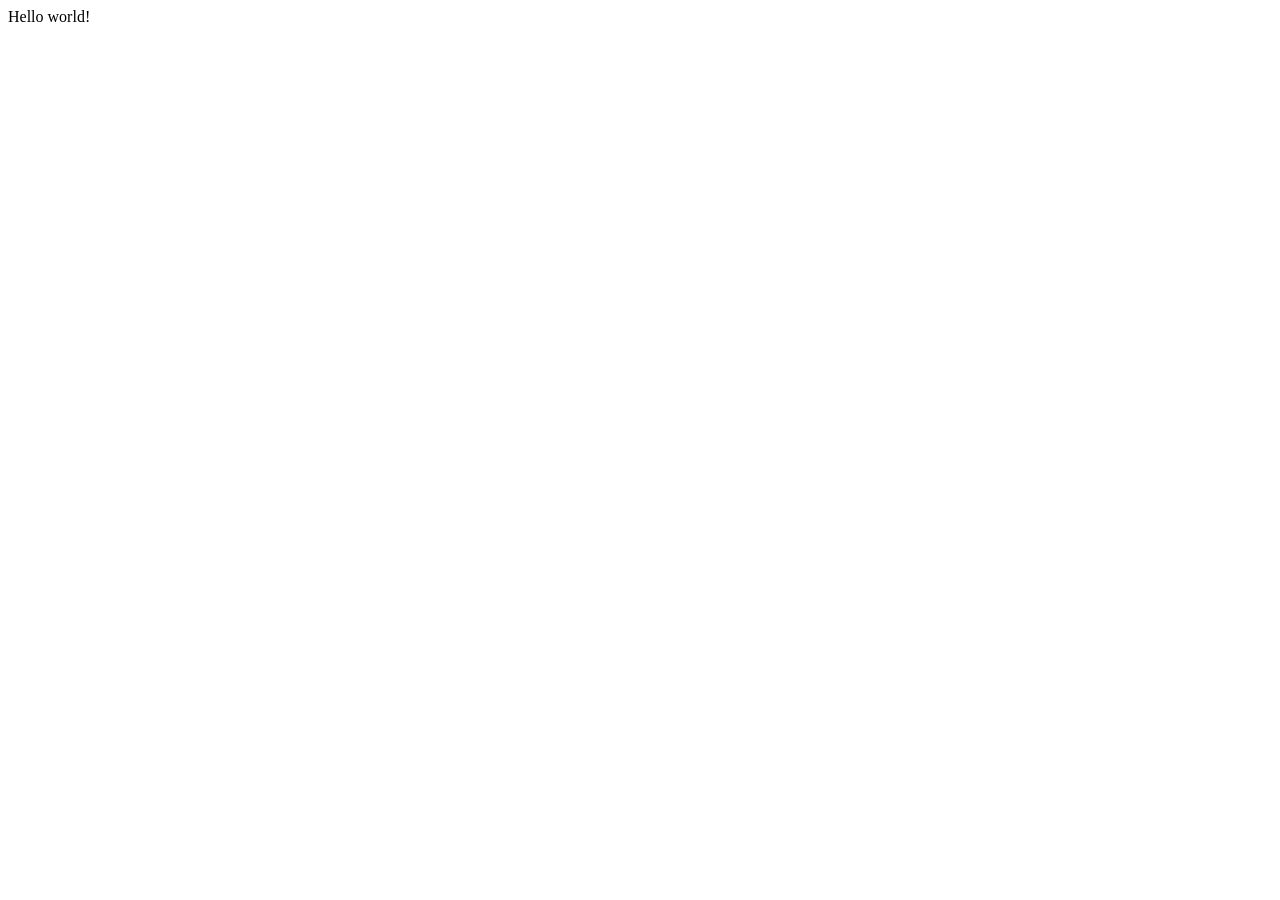
==== index.html @ adff64d7 "Add initial HTML structure with linked resources" ====
<!DOCTYPE html>
<html lang="en">
<head>
    <meta charset="UTF-8">
    <meta name="viewport" content="width=device-width, initial-scale=1.0">
    <title>Document</title>
    <link rel="stylesheet" href="style.css">
</head>
<body>

Hello world!
    <script src="script.js" defer></script>
</body>
</html>
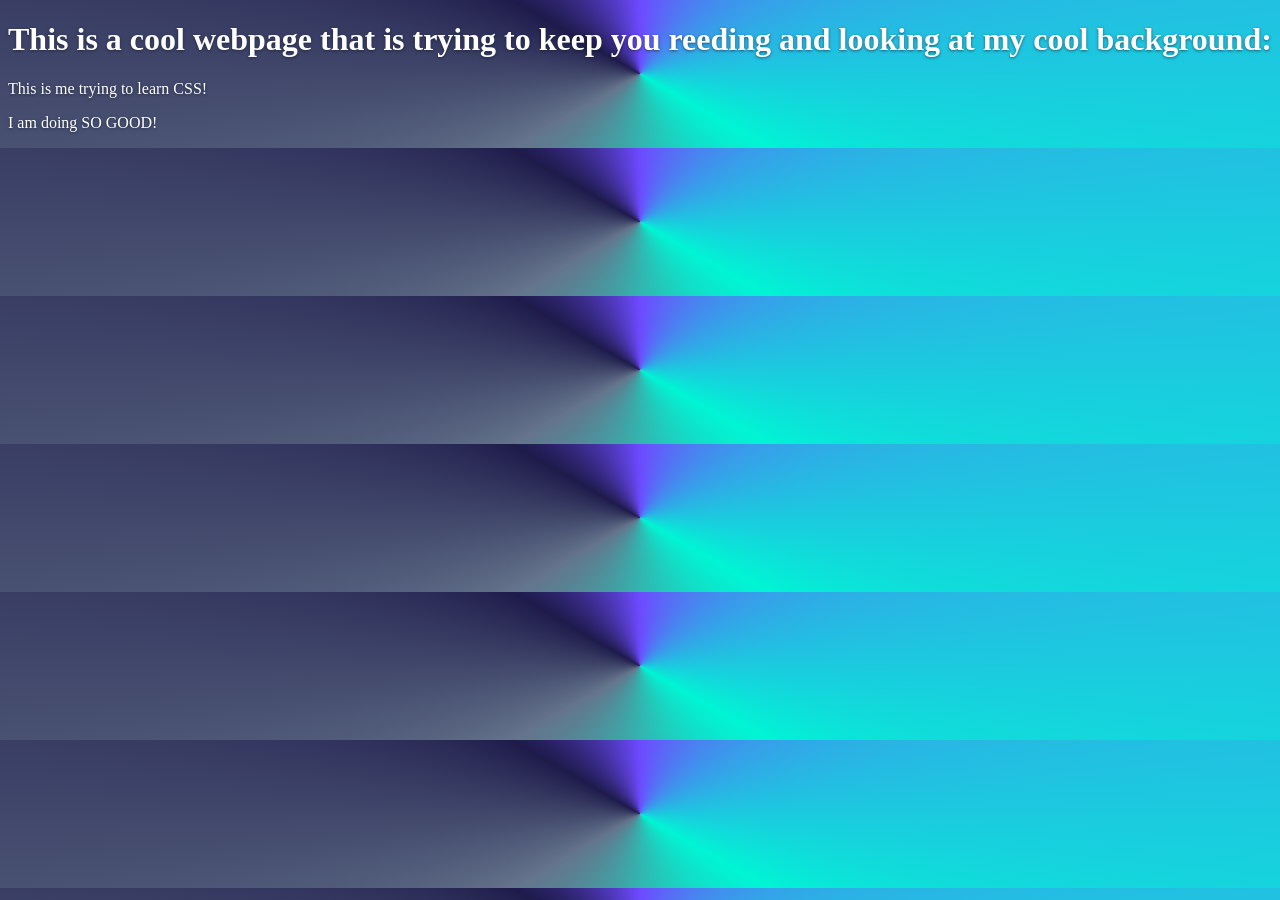
==== commit 1cd8803c: "Enhance index.html with additional content Added header and paragraphs to enhance webpage content." ====
--- a/index.html
+++ b/index.html
@@ -7,8 +7,11 @@
     <link rel="stylesheet" href="style.css">
 </head>
 <body>
-
-Hello world!
+<h1>
+    This is a cool webpage that is trying to keep you reeding and looking at my cool background:
+</h1>
+<p>This is me trying to learn CSS!</p>
+<p>I am doing SO GOOD!</p>
     <script src="script.js" defer></script>
 </body>
 </html>
--- a/style.css
+++ b/style.css
@@ -0,0 +1,13 @@
+body{
+  background-image: conic-gradient(
+    from 0deg,
+    #6d4aff 0deg,
+    #00f5d4 120deg,
+    #64748b 240deg,
+    #1e1b4b 300deg,
+    #6d4aff 360deg
+  );
+  color: #ffffff;
+  text-shadow: 0 1px 3px rgba(15, 23, 42, 0.6);
+}
+
